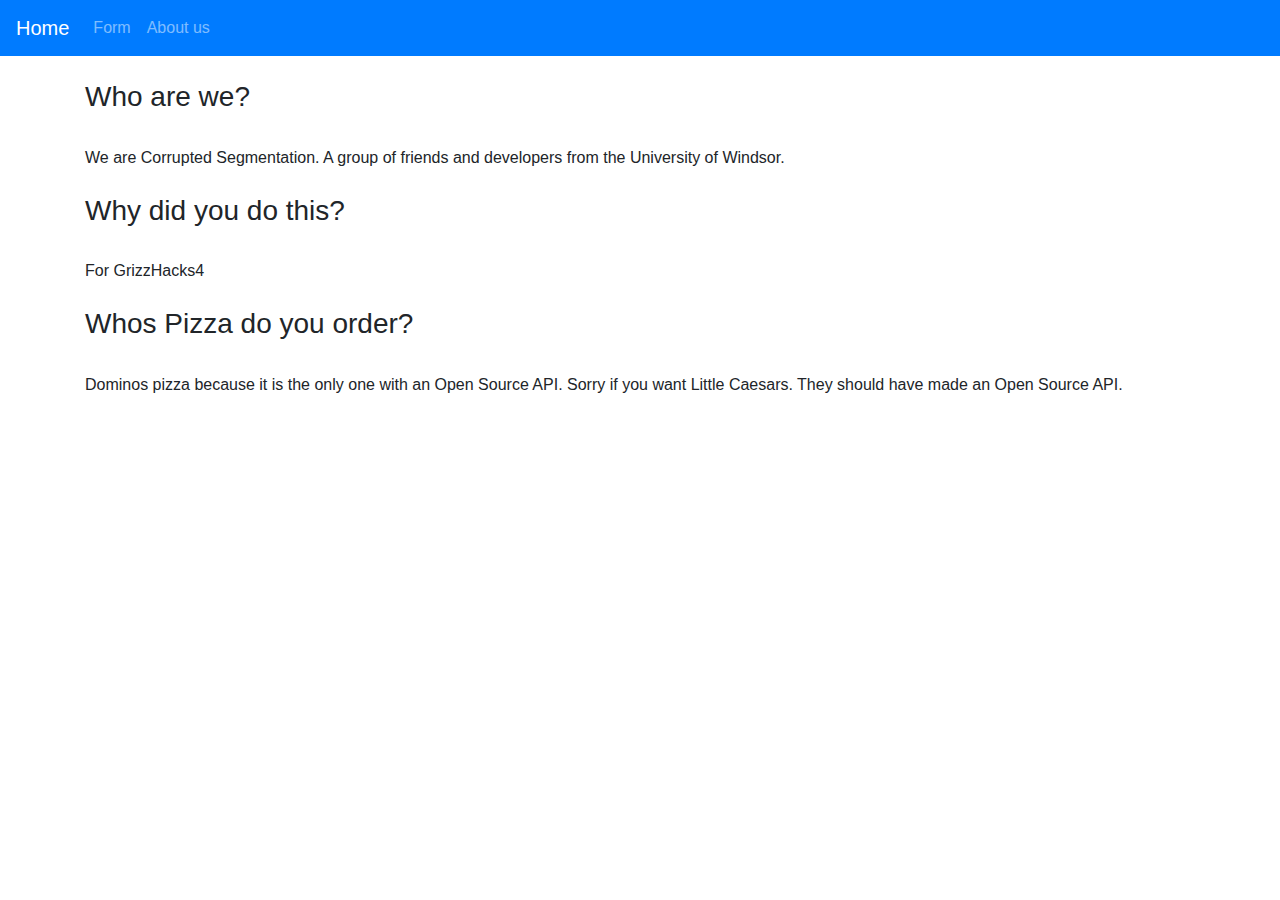
==== about.html @ 835ed881 "fixed formatting" ====
<!DOCTYPE html>
<html lang="en">
<head>
  <title>Mood Pizza</title>
  <meta charset="utf-8">
  <meta name="viewport" content="width=device-width, initial-scale=1">
  <link rel="stylesheet" href="https://maxcdn.bootstrapcdn.com/bootstrap/4.3.1/css/bootstrap.min.css">
  <script src="https://ajax.googleapis.com/ajax/libs/jquery/3.4.1/jquery.min.js"></script>
  <script src="https://cdnjs.cloudflare.com/ajax/libs/popper.js/1.14.7/umd/popper.min.js"></script>
  <script src="https://maxcdn.bootstrapcdn.com/bootstrap/4.3.1/js/bootstrap.min.js"></script>
</head>
<body>

<!--nav bar-->
<nav class="navbar navbar-expand-md bg-primary navbar-dark">
  <a class="navbar-brand" href="index.html">Home</a>
  <button class="navbar-toggler" type="button" data-toggle="collapse" data-target="#collapsibleNavbar">
    <span class="navbar-toggler-icon"></span>
  </button>
  <div class="collapse navbar-collapse" id="collapsibleNavbar">
    <ul class="navbar-nav">
      <li class="nav-item">
        <a class="nav-link" href="form.html">Form</a>
      </li>
      <li class="nav-item">
        <a class="nav-link" href="about.html">About us</a>
      </li>
    </ul>
  </div>  
</nav>
<br>

<div class="container">
    <h3>
        Who are we?
    </h3>
        <br>
        We are Corrupted Segmentation. A group of friends and developers from the University of Windsor. 
        <br>
        <br>
    <h3>
        Why did you do this?
    </h3>
        <br>
        For GrizzHacks4
        <br>
        <br>
    <h3>
        Whos Pizza do you order?
    </h3>
        <br>
        Dominos pizza because it is the only one with an Open Source API. Sorry if you want Little Caesars. They should have made an Open Source API. 
</div>

</body>
</html>
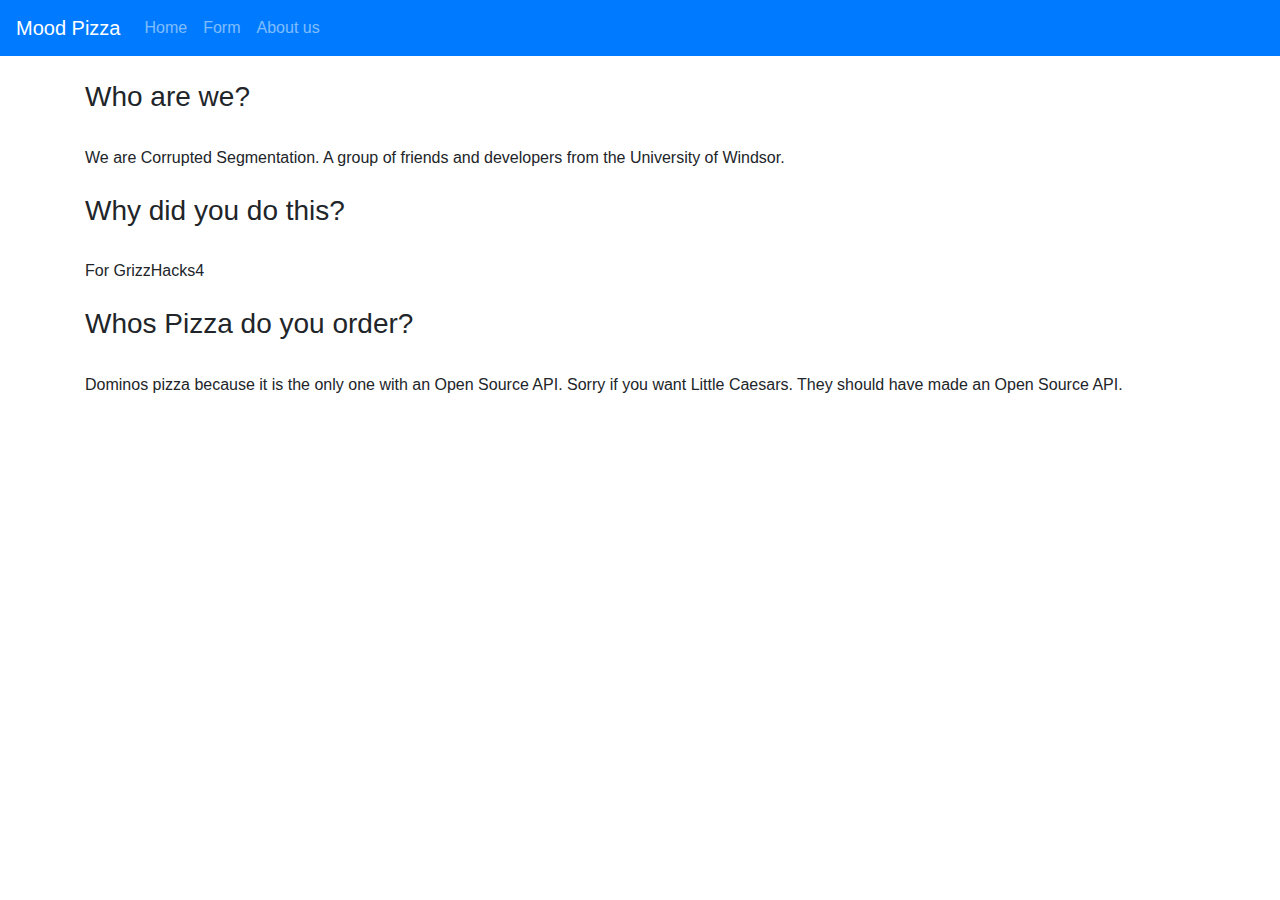
==== commit 3f64ac7f: "fixed some things" ====
--- a/about.html
+++ b/about.html
@@ -13,17 +13,20 @@
 
 <!--nav bar-->
 <nav class="navbar navbar-expand-md bg-primary navbar-dark">
-  <a class="navbar-brand" href="index.html">Home</a>
+  <a class="navbar-brand" href="index.html">Mood Pizza</a>
   <button class="navbar-toggler" type="button" data-toggle="collapse" data-target="#collapsibleNavbar">
     <span class="navbar-toggler-icon"></span>
   </button>
   <div class="collapse navbar-collapse" id="collapsibleNavbar">
     <ul class="navbar-nav">
       <li class="nav-item">
+        <a class="nav-link" href="index.html">Home</a>
+      </li>
+      <li class="nav-item">
         <a class="nav-link" href="form.html">Form</a>
       </li>
       <li class="nav-item">
-        <a class="nav-link" href="about.html">About us</a>
+        <a class="nav-link" href="#">About us</a>
       </li>
     </ul>
   </div>  
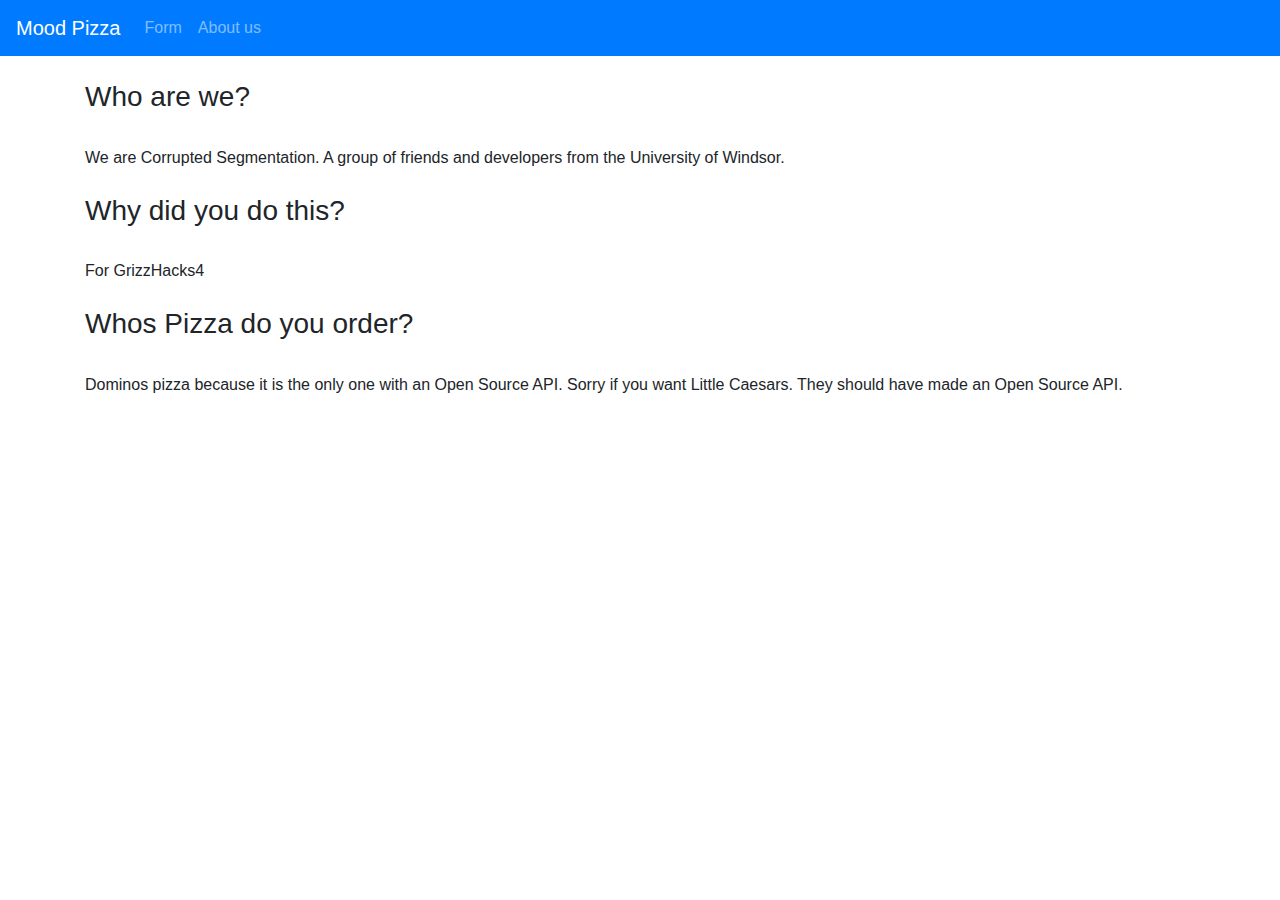
==== commit 172c3ab7: "updated form data" ====
--- a/about.html
+++ b/about.html
@@ -20,13 +20,10 @@
   <div class="collapse navbar-collapse" id="collapsibleNavbar">
     <ul class="navbar-nav">
       <li class="nav-item">
-        <a class="nav-link" href="index.html">Home</a>
+        <a class="nav-link" href="intro.html">Form</a>
       </li>
       <li class="nav-item">
-        <a class="nav-link" href="form.html">Form</a>
-      </li>
-      <li class="nav-item">
-        <a class="nav-link" href="#">About us</a>
+        <a class="nav-link" href="about.html">About us</a>
       </li>
     </ul>
   </div>  
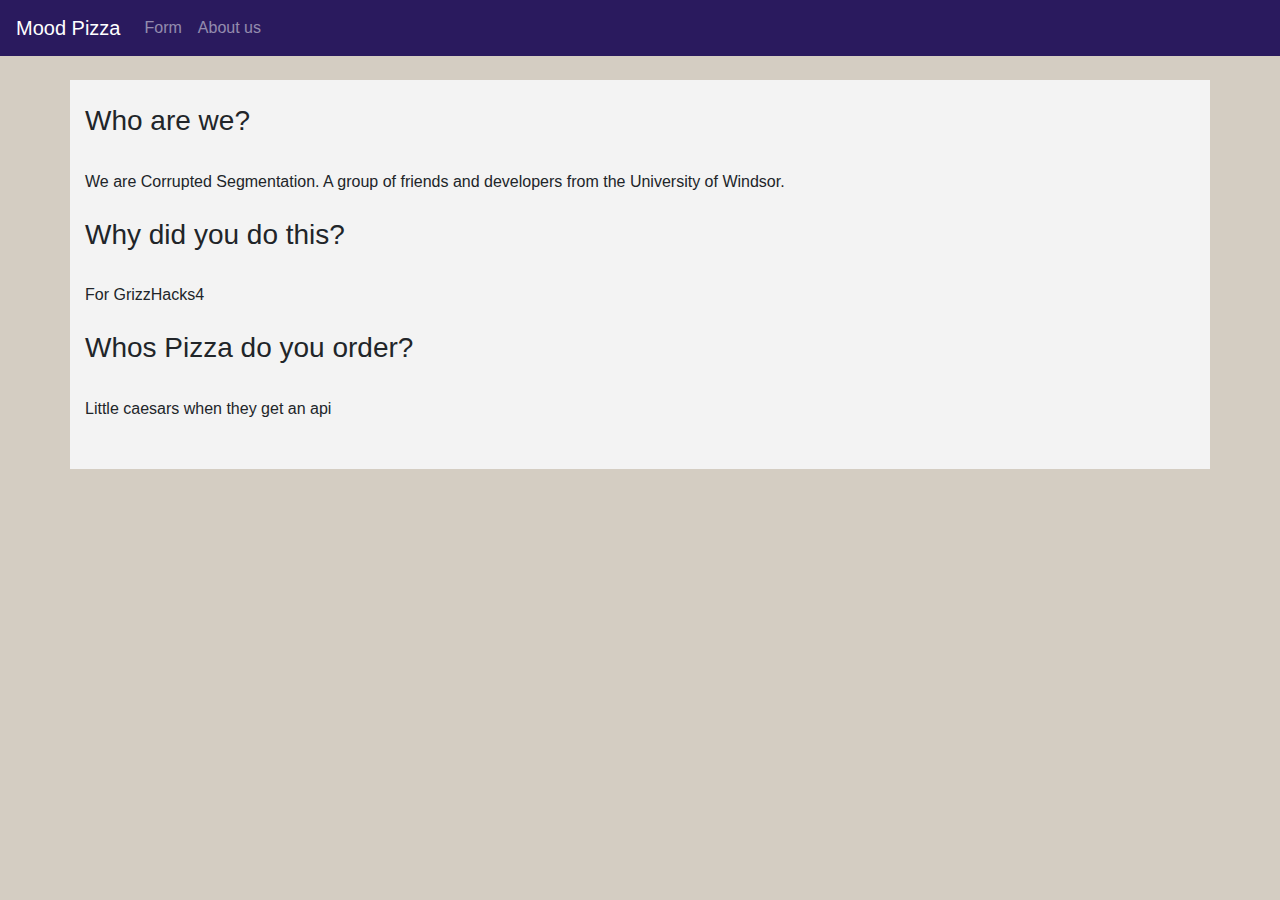
==== commit 6360ed99: "fixing about stuff" ====
--- a/about.html
+++ b/about.html
@@ -5,32 +5,34 @@
   <meta charset="utf-8">
   <meta name="viewport" content="width=device-width, initial-scale=1">
   <link rel="stylesheet" href="https://maxcdn.bootstrapcdn.com/bootstrap/4.3.1/css/bootstrap.min.css">
+  <link rel="stylesheet" href="backup.css">
   <script src="https://ajax.googleapis.com/ajax/libs/jquery/3.4.1/jquery.min.js"></script>
   <script src="https://cdnjs.cloudflare.com/ajax/libs/popper.js/1.14.7/umd/popper.min.js"></script>
   <script src="https://maxcdn.bootstrapcdn.com/bootstrap/4.3.1/js/bootstrap.min.js"></script>
 </head>
-<body>
+<body class="color-3">
 
 <!--nav bar-->
-<nav class="navbar navbar-expand-md bg-primary navbar-dark">
-  <a class="navbar-brand" href="index.html">Mood Pizza</a>
+<nav class="navbar navbar-expand-md color-1 navbar-dark">
+  <a class="navbar-brand" href="/">Mood Pizza</a>
   <button class="navbar-toggler" type="button" data-toggle="collapse" data-target="#collapsibleNavbar">
     <span class="navbar-toggler-icon"></span>
   </button>
   <div class="collapse navbar-collapse" id="collapsibleNavbar">
     <ul class="navbar-nav">
       <li class="nav-item">
-        <a class="nav-link" href="intro.html">Form</a>
+        <a class="nav-link" href="form">Form</a>
       </li>
       <li class="nav-item">
-        <a class="nav-link" href="about.html">About us</a>
+        <a class="nav-link" href="about">About us</a>
       </li>
     </ul>
   </div>  
 </nav>
 <br>
 
-<div class="container">
+<div class="container color-5 t-color-2">
+    <br>
     <h3>
         Who are we?
     </h3>
@@ -49,7 +51,9 @@
         Whos Pizza do you order?
     </h3>
         <br>
-        Dominos pizza because it is the only one with an Open Source API. Sorry if you want Little Caesars. They should have made an Open Source API. 
+        Little caesars when they get an api
+        <br><br><br>
+      
 </div>
 
 </body>
--- a/backup.css
+++ b/backup.css
@@ -0,0 +1,77 @@
+
+/* colors */
+.color-1 {
+    background-color: #2a1a5e;
+}
+
+.color-2 {
+    background-color: #f45905;
+}
+
+.color-3 {
+    background-color: #d4cdc2;
+}
+
+.color-4 {
+    background-color: #ffec7e;
+}
+
+.color-5 {
+    background-color: #f3f3f3;
+}
+
+.t-color-3 {
+    background-color: #d89e5f;
+}
+
+.t-color-5 {
+    color: white;
+}
+
+/* moving stuff */
+.result-stuff {
+    margin: 80px;
+    border-radius: 10px;
+}
+
+.meat-pizza {
+    height: 200px;
+    position: relative;
+    bottom: 30px;
+}
+
+.veggie-pizza {
+    height: 300px;
+    position: relative;
+    bottom: 80px;
+    left: 30px;
+}
+
+.fa-frown {
+    position: relative !important;
+    left: 25px !important;
+}
+
+#vs {
+    position: relative !important;
+    top: 40px !important;
+}
+
+/* sorry i know its bad. Used in result.html */
+#move-it-1 {
+    position: relative !important;
+    right: 300px;
+}
+
+#move-it-2 {
+    position: relative !important;
+    right: 170px;
+}
+
+#move-it-3 {
+    margin: 20px;
+}
+
+#fix-it-2 {
+    margin-left: 20px;
+}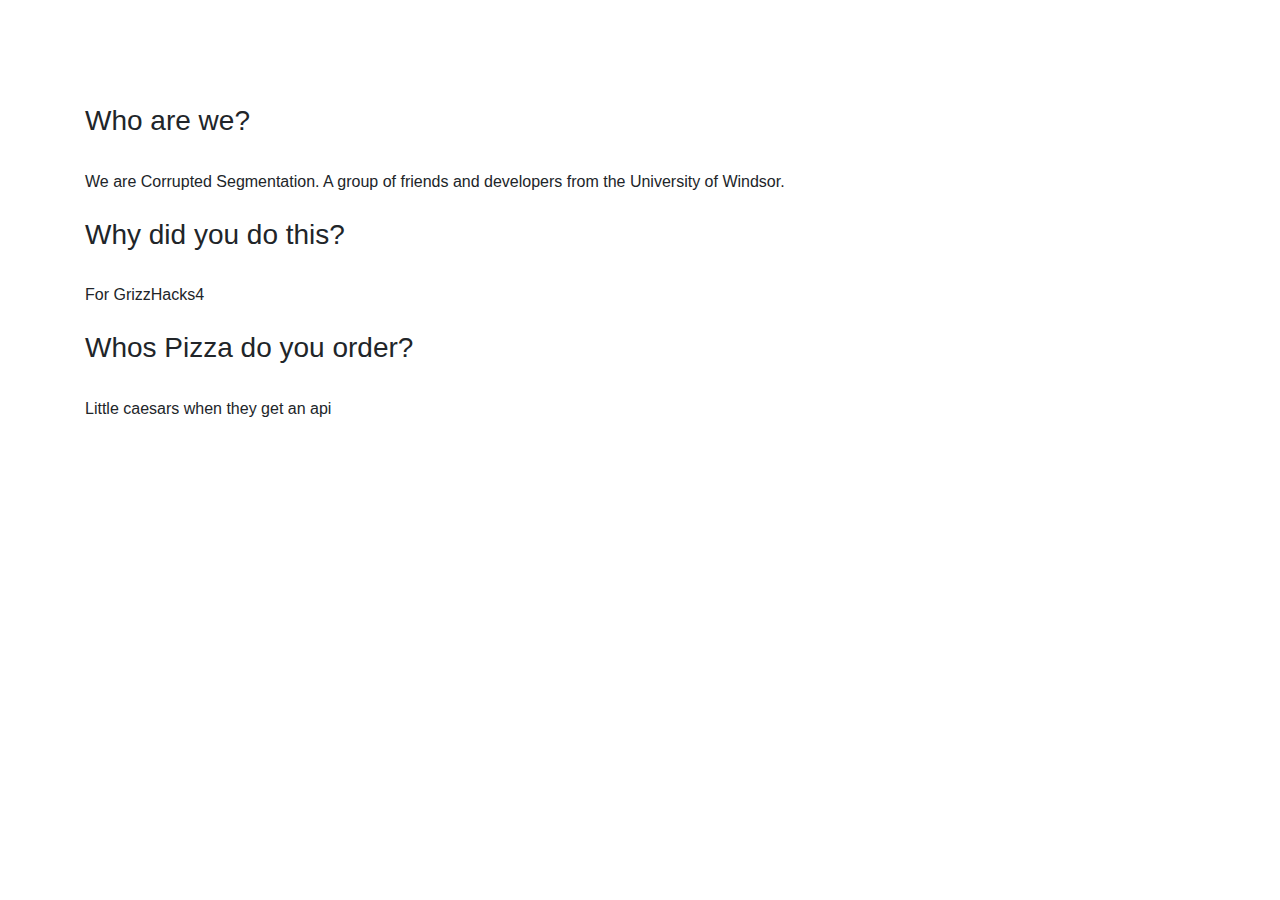
==== commit 9b6245df: "stuff is fixed a bit" ====
--- a/about.html
+++ b/about.html
@@ -5,7 +5,7 @@
   <meta charset="utf-8">
   <meta name="viewport" content="width=device-width, initial-scale=1">
   <link rel="stylesheet" href="https://maxcdn.bootstrapcdn.com/bootstrap/4.3.1/css/bootstrap.min.css">
-  <link rel="stylesheet" href="backup.css">
+  <link rel="stylesheet" href="./static/backup.css">
   <script src="https://ajax.googleapis.com/ajax/libs/jquery/3.4.1/jquery.min.js"></script>
   <script src="https://cdnjs.cloudflare.com/ajax/libs/popper.js/1.14.7/umd/popper.min.js"></script>
   <script src="https://maxcdn.bootstrapcdn.com/bootstrap/4.3.1/js/bootstrap.min.js"></script>
